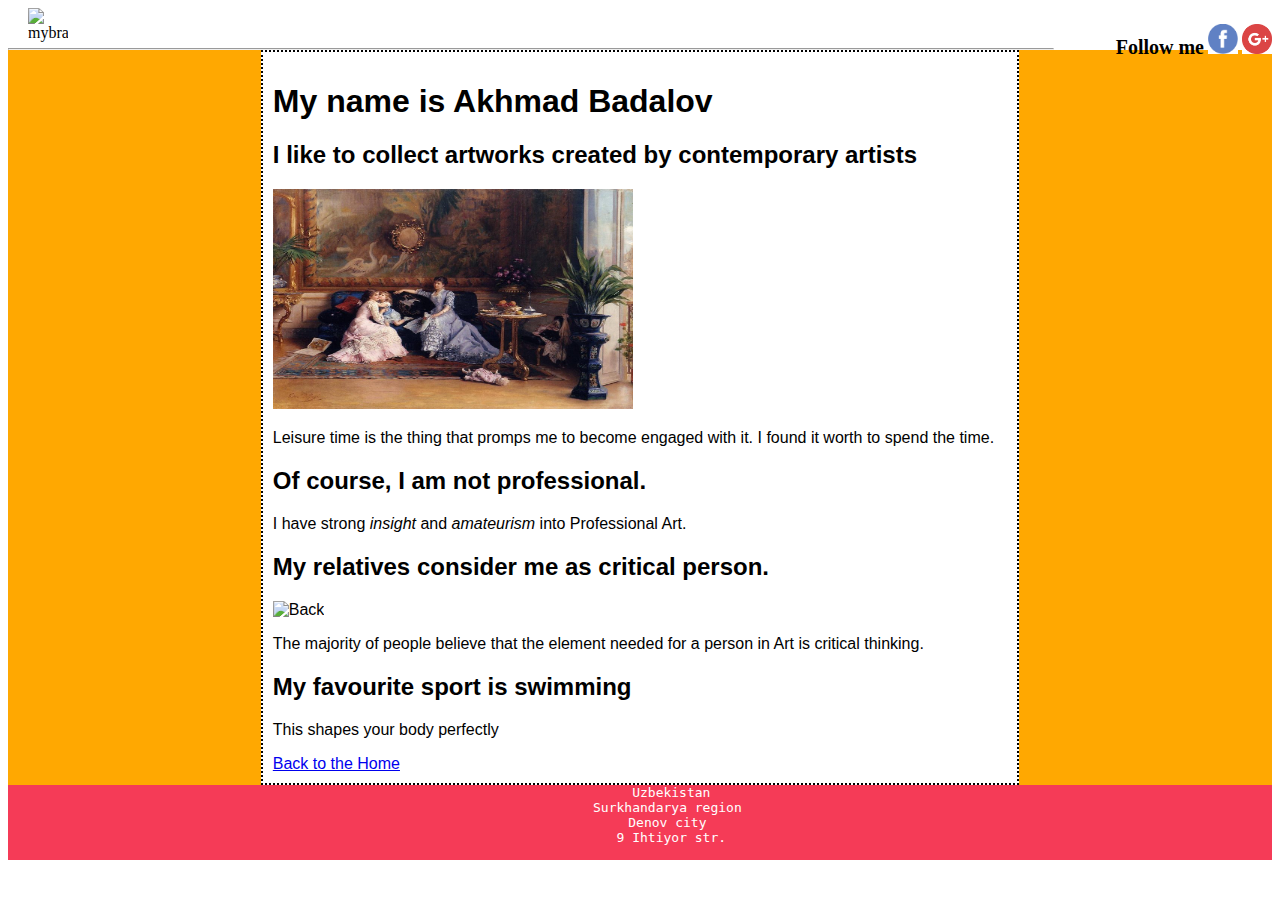
==== About.html @ 811b628a "I am a super hero" ====
<!DOCTYPE html>
 <html lang="en">
 <head>
  <meta name="viewport" content="width=device-width, initial-scale=1.0">
 	<title>About me</title>
 	<link rel="stylesheet" href="CSS3/exerciaw3.css">

  
 </head>
 <body>
 	<header>
 		<div id="my-header">

         <img src="brand.png" alt="mybrand" id="logo">
        <ul class="stilus">
        <li>
          <b>Follow me</b>
        </li>
        <li>
          <a href="https://www.facebook.com/?stype=lo&jlou=AfeTYoV7_RYMMkaL3zMP_FTKMMTlV1S6KgCYPc2r4qK6gJpOD-bdmTopKI_stI_CFHuYvhPamtdOwB4YKrywdihrXzDz6dqTxp3kNChDRj5etw&smuh=52556&lh=Ac_-yQGNyb0gayJt"><img src="img/icon3.png" alt="facebook" width="30" height="30"></a>
        </li>
        <li>
          <a href="https://mail.google.com/mail/u/0"><img src="img/icon2.png" alt="googlemail" width="30" height="30"></a>
        </li>
      </ul>
        </div>




 	</header>
 	<hr style="margin:0 0">
 	<div class="arta">
 	<article id="art">
   <h1>My name is Akhmad Badalov</h1>


   <h2>I like to collect artworks created by contemporary artists</h2>
   <img src="img/picture.jpg" alt="See" style="width: 360px;height: 220px">
   <p>Leisure time is the thing that promps me to become engaged with it. I found it worth to spend the time.</p>
   <h2>Of course, I am not professional.</h2>
   
   <p>I have strong <em>insight</em> and <em>amateurism</em> into Professional Art.</p>
   <h2>My relatives consider me as critical person.</h2>
   <img src="img/img4.JPEG" alt="Back"> <p>The majority of people believe that the element needed for a person in Art is critical thinking.</p>
      <h2>My favourite sport is swimming</h2>
   <p>This shapes your body perfectly</p>
   <a href="index.html">Back to the Home</a>

   </article>
   </div>
    <footer>
      <pre style="margin:0px 0px 0px 0px">
        Uzbekistan
        Surkhandarya region 
        Denov city 
        9 Ihtiyor str.
      </pre>
    </footer>
  </body>
 </html>
---- CSS3/exerciaw3.css ----
#art {
            background-color: white;
            margin-left:20%;
            margin-right:20%;
            border: 2px dotted black;
            padding: 10px 10px 10px 10px;
            font-family: sans-serif;
}

.arta {
    background-color: #ffa801;
}
#my-header {
    background-attachment: scroll;
    height: 39.5px;
    width: 100%;
    font-style: normal;
    margin-bottom: 0px;
}
#logo {
    width: 40px;
    height:35px;
    margin-right: auto;
    margin-left: 20px;
    display: inline-block;

 }
 .stilus {
    justify-content: center;
    line-height: 1.6px;
    margin-left: 22px;   
    float: right;
}
.stilus li {
    font-size: 20px;
    font-style: normal;
    display:inline-block; 
}
footer {
    position: relative;
    width: 100%;
    background-color: #f53b57;
    color: white;
    text-align: center;
    margin:0px 0px 0px 0px;

}
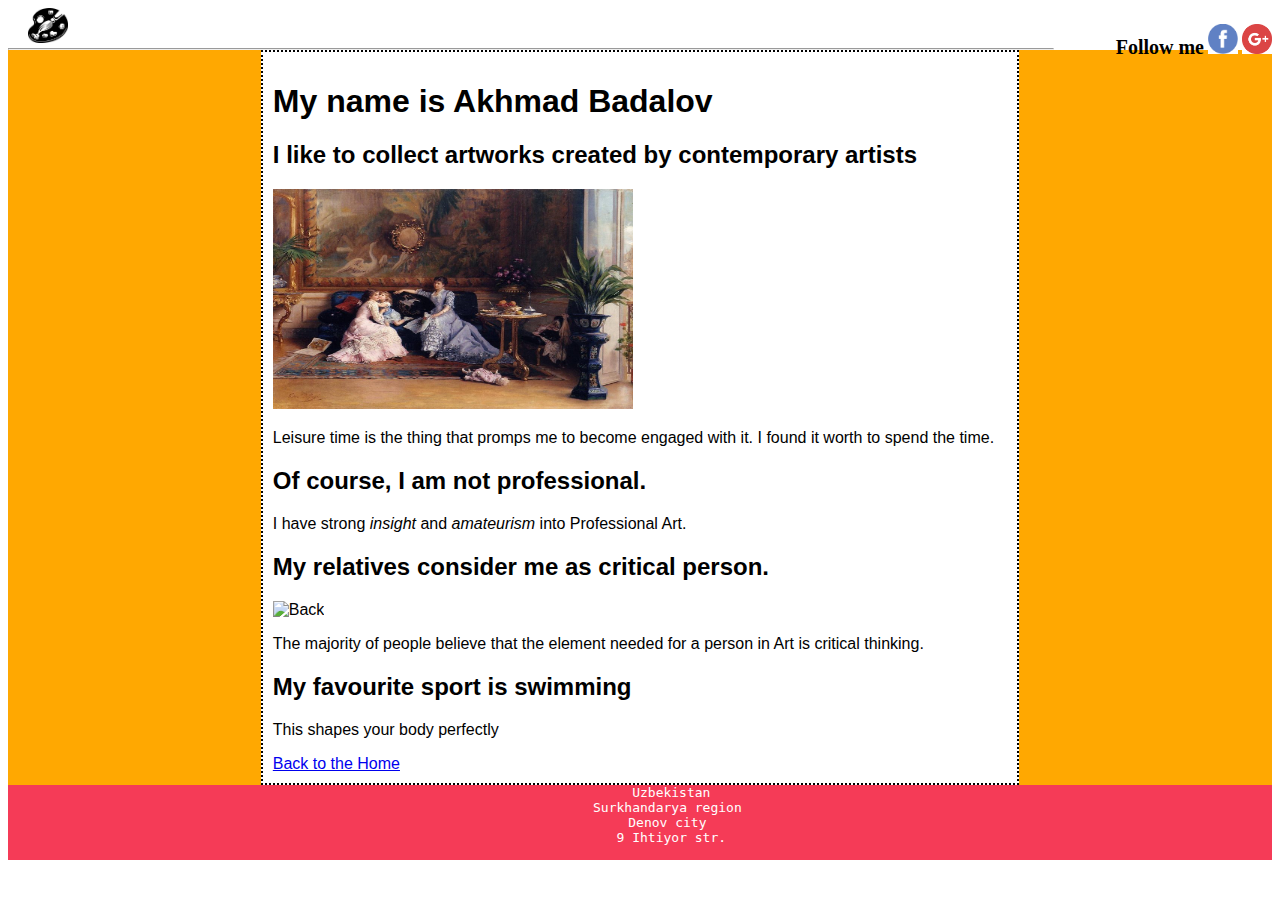
==== commit f2dad1c6: "Big change" ====
--- a/About.html
+++ b/About.html
@@ -3,7 +3,7 @@
  <head>
   <meta name="viewport" content="width=device-width, initial-scale=1.0">
  	<title>About me</title>
- 	<link rel="stylesheet" href="CSS3/exerciaw3.css">
+ 	<link rel="stylesheet" href="assets/css/about.css">
 
   
  </head>
--- a/assets/css/about.css
+++ b/assets/css/about.css
@@ -0,0 +1,47 @@
+ #art {
+            background-color: white;
+            margin-left:20%;
+            margin-right:20%;
+            border: 2px dotted black;
+            padding: 10px 10px 10px 10px;
+            font-family: sans-serif;
+}
+
+.arta {
+    background-color: #ffa801;
+}
+#my-header {
+    background-attachment: scroll;
+    height: 39.5px;
+    width: 100%;
+    font-style: normal;
+    margin-bottom: 0px;
+}
+#logo {
+    width: 40px;
+    height:35px;
+    margin-right: auto;
+    margin-left: 20px;
+    display: inline-block;
+
+ }
+ .stilus {
+    justify-content: center;
+    line-height: 1.6px;
+    margin-left: 22px;   
+    float: right;
+}
+.stilus li {
+    font-size: 20px;
+    font-style: normal;
+    display:inline-block; 
+}
+footer {
+    position: relative;
+    width: 100%;
+    background-color: #f53b57;
+    color: white;
+    text-align: center;
+    margin:0px 0px 0px 0px;
+
+}
